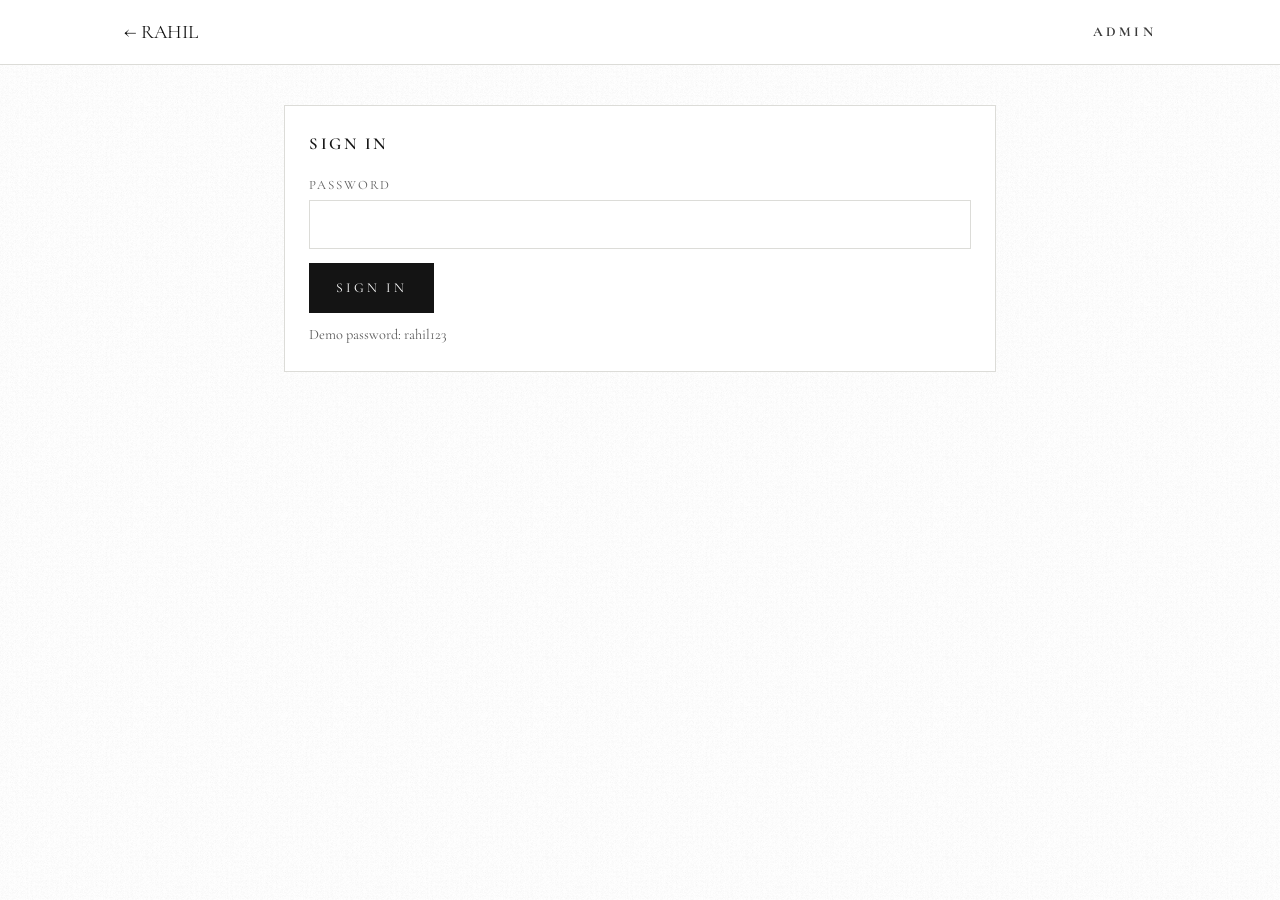
==== static/admin.html @ 31e0f8b6 "Initial commit: RAHIL website" ====
<!doctype html>
<html lang="en">
<head>
<meta charset="utf-8">
<meta name="viewport" content="width=device-width,initial-scale=1">
<title>Admin | RAHIL</title>
<meta name="robots" content="noindex">
<link href="https://fonts.googleapis.com/css2?family=Cormorant+Garamond:wght@400;600&display=swap" rel="stylesheet">
<link rel="stylesheet" href="style.css">
</head>
<body>
<nav><div class="wrap"><a class="logo" href="/">← RAHIL</a><span class="eyebrow">Admin</span></div></nav>
<main class="admin wrap">

  <div class="card" id="login">
    <h3>Sign in</h3>
    <label>Password</label><input type="password" id="pw">
    <p style="margin-top:14px"><button class="btn" id="login-btn">Sign in</button></p>
    <div class="msg" id="login-msg">Demo password: rahil123</div>
  </div>

  <div id="panel" hidden>
    <div class="card">
      <h3>Add YouTube video</h3>
      <label>Title</label><input id="v-title">
      <label>YouTube link</label><input id="v-url" placeholder="https://www.youtube.com/watch?v=...">
      <p style="margin-top:14px"><button class="btn" id="v-add">Add video</button></p>
      <div id="v-list" style="margin-top:16px"></div>
    </div>

    <div class="card">
      <h3>Add book</h3>
      <label>Title</label><input id="b-title">
      <label>Hindi title (optional)</label><input id="b-hindi">
      <label>Subtitle</label><input id="b-sub" placeholder="Poems · Translated by ...">
      <label>Cover image path or URL</label><input id="b-cover" placeholder="img/my-book.jpg">
      <label>Description</label><textarea id="b-desc"></textarea>
      <label>Publisher</label><input id="b-pub">
      <label>ISBN</label><input id="b-isbn">
      <label>Price</label><input id="b-price" placeholder="₹899">
      <label>Buy links — one per line as: Label | URL</label>
      <textarea id="b-links" placeholder="Amazon | https://..."></textarea>
      <p style="margin-top:14px"><button class="btn" id="b-add">Add book</button></p>
      <div id="b-list" style="margin-top:16px"></div>
    </div>
    <div class="msg" id="msg"></div>
  </div>
</main>
<script src="admin.js"></script>
</body>
</html>
---- static/style.css ----
:root{--bg:#fff;--fg:#141414;--mute:#5c5c5c;--line:#dcdcd8;--tint:#f5f5f2;--panel:#fff}
*{box-sizing:border-box;margin:0}
html{scroll-behavior:smooth;overflow-x:hidden;-webkit-text-size-adjust:100%}
body{overflow-x:hidden;max-width:100vw;background:var(--bg);color:var(--fg);font-family:"Cormorant Garamond",Georgia,serif;font-size:1.2rem;line-height:1.7;
  background-image:url("data:image/svg+xml,%3Csvg xmlns='http://www.w3.org/2000/svg' width='200' height='200'%3E%3Cfilter id='n'%3E%3CfeTurbulence baseFrequency='.8' numOctaves='2'/%3E%3CfeColorMatrix values='0 0 0 0 0 0 0 0 0 0 0 0 0 0 0 0 0 0 .05 0'/%3E%3C/filter%3E%3Crect width='200' height='200' filter='url(%23n)'/%3E%3C/svg%3E")}
.hindi{font-family:"Tiro Devanagari Hindi","Noto Serif Devanagari","Mangal",serif;letter-spacing:0}
img{max-width:100%;display:block}
a{color:inherit}
.wrap{max-width:1080px;margin:0 auto;padding:0 24px}

nav{position:sticky;top:0;z-index:10;background:rgba(255,255,255,.92);backdrop-filter:blur(6px);border-bottom:1px solid var(--line)}
nav .wrap{display:flex;justify-content:space-between;align-items:center;height:64px}
.logo{text-decoration:none;display:flex;align-items:baseline;gap:12px}
.logo .latin{letter-spacing:.4em;font-weight:700}
.logo .hindi{font-size:1.2rem}
nav ul{display:flex;gap:28px;list-style:none;padding:0}
nav ul a{text-decoration:none;font-size:.9rem;font-weight:700;letter-spacing:.2em;text-transform:uppercase;color:var(--fg)}
nav ul a:hover{color:var(--mute)}

/* hero */
.hero{display:flex;flex-direction:column;align-items:center;text-align:center;overflow:hidden;padding:0 24px 40px}
.hero-inner{min-height:calc(100vh - 64px);justify-content:center;padding-top:28px;position:relative;display:flex;flex-direction:column;align-items:center}
h1{font-size:clamp(4rem,min(16vw,21vh),10rem);font-weight:400;line-height:1.15}
.stroke{width:min(300px,60vw);margin-top:-6px}
.en{letter-spacing:.7em;margin:18px -.7em 30px 0;font-size:1.1rem;font-weight:600}
.verse-en{font-size:1.6rem;font-style:italic;line-height:1.45}
.verse-hi{color:var(--mute);margin:10px 0 34px;font-size:1.4rem}
.cta{display:flex;gap:12px;flex-wrap:wrap;justify-content:center}
@keyframes rise{from{opacity:0;transform:translateY(18px)}to{opacity:1;transform:none}}

.btn{display:inline-block;border:1px solid var(--fg);background:var(--fg);color:#fff;padding:12px 26px;font:inherit;font-size:.85rem;letter-spacing:.22em;text-transform:uppercase;text-decoration:none;cursor:pointer;transition:.25s}
.btn.ghost{background:transparent;color:var(--fg)}
.btn:hover{background:#fff;color:var(--fg);transform:translateY(-2px)}
.btn.ghost:hover{background:var(--fg);color:#fff}

section{padding:100px 0;border-top:1px solid var(--line)}
.tint{background:var(--tint)}
h2{font-size:2.2rem;font-weight:400;letter-spacing:.18em;text-transform:uppercase;margin-bottom:28px;position:relative}
h2::after{content:"";display:block;width:56px;height:3px;background:var(--fg);margin-top:12px;border-radius:3px}
h2.center{text-align:center}
h2.center::after{margin:12px auto 0}
.sub{text-align:center;color:var(--mute);font-style:italic;margin:-10px 0 56px}

/* about */
.about{display:grid;grid-template-columns:340px 1fr;gap:70px;align-items:start}
.about-side img{width:100%;aspect-ratio:4/5;object-fit:cover;object-position:50% 25%;border-radius:50%;filter:grayscale(1) contrast(1.05);border:1px solid var(--line);box-shadow:12px 12px 0 #e6e6e2}
.about p{margin-bottom:18px}

/* books */
.book{display:grid;grid-template-columns:340px 1fr;gap:60px;align-items:center;margin-bottom:90px}
.book:nth-child(even){grid-template-columns:1fr 340px}
.book:nth-child(even) .cover{order:2}
.cover img{border:1px solid var(--line);background:#fff;box-shadow:12px 12px 0 #e6e6e2;transition:transform .4s,box-shadow .4s;cursor:zoom-in}
.cover img:hover{transform:translate(-4px,-4px) rotate(-1deg);box-shadow:18px 18px 0 #dcdcd8}
.book .hi{font-size:1.9rem}
.book h3{font-size:2.3rem;font-weight:600;line-height:1.2;margin:2px 0 6px}
.eyebrow{font-size:.85rem;font-weight:700;letter-spacing:.24em;text-transform:uppercase;color:#3a3a3a}
.book p.desc{margin-top:16px}
.meta{display:flex;flex-wrap:wrap;gap:12px 36px;margin:18px 0;padding:14px 0;border-top:1px solid var(--line);border-bottom:1px solid var(--line)}
.meta dt{font-weight:700;font-size:.85rem;letter-spacing:.2em;text-transform:uppercase;color:var(--mute);line-height:1.3}
.meta dd{margin:4px 0 0;font-size:1.2rem;font-weight:700;color:var(--fg);letter-spacing:.02em;font-variant-numeric:lining-nums;font-feature-settings:"lnum" 1}
.thumbs{display:flex;gap:10px;margin-top:14px}
.thumbs img{height:90px;border:1px solid var(--line);cursor:zoom-in;transition:.2s}
.thumbs img:hover{transform:translateY(-3px)}
.buy{margin-top:22px;padding-top:18px;border-top:1px solid var(--line)}
.links{display:grid;grid-template-columns:repeat(3,1fr);gap:10px;margin-top:12px}
.links .btn{display:flex;flex-direction:column;align-items:center;justify-content:center;gap:2px;min-height:60px;padding:10px 8px;text-align:center;line-height:1.25;text-transform:none;letter-spacing:.02em}
.links .btn small{font-size:.68rem;letter-spacing:.2em;text-transform:uppercase;opacity:.75}
.links .btn strong{font-size:1.05rem;font-weight:700}
.soon{color:var(--mute);font-style:italic;margin-top:16px}

.videos{display:flex;flex-wrap:wrap;justify-content:center;gap:28px}
.videos .video{flex:0 1 calc((100% - 56px)/3);min-width:0}
.videos[data-count="1"] .video{flex-basis:min(100%,760px)}
.videos[data-count="2"] .video{flex-basis:calc((100% - 28px)/2)}
.video{border:1px solid var(--line);background:#fff;transition:.3s}
.video:hover{box-shadow:8px 8px 0 #e6e6e2;transform:translate(-3px,-3px)}
.video .frame{aspect-ratio:16/9}
.video iframe{width:100%;height:100%;border:0}
.video h4{font-weight:600;padding:14px 16px;font-size:1.2rem}
.empty{color:var(--mute);font-style:italic;text-align:center;flex:1 1 100%;padding:40px;border:1px dashed var(--line)}

footer{border-top:1px solid var(--line);padding:50px 24px;text-align:center;font-size:.85rem;letter-spacing:.18em;text-transform:uppercase;color:var(--mute)}
footer .hindi{text-transform:none;color:var(--fg);margin-bottom:10px}

#lightbox{position:fixed;inset:0;background:rgba(255,255,255,.96);z-index:50;display:flex;align-items:center;justify-content:center;padding:30px;cursor:zoom-out}
#lightbox[hidden]{display:none}
#lightbox img{max-height:100%;border:1px solid var(--line);box-shadow:12px 12px 0 #e6e6e2}

.js .reveal{opacity:0;transform:translateY(24px);transition:opacity .8s,transform .8s}
.js .reveal.in{opacity:1;transform:none}
@media(prefers-reduced-motion:reduce){*{animation:none!important;transition:none!important}.reveal{opacity:1;transform:none}}

/* admin */
.admin{max-width:760px;margin:40px auto}
.card{border:1px solid var(--line);background:var(--panel);padding:24px;margin-bottom:28px}
.card h3{font-weight:600;letter-spacing:.15em;text-transform:uppercase;font-size:1.05rem;margin-bottom:16px}
label{display:block;font-size:.8rem;letter-spacing:.15em;text-transform:uppercase;color:var(--mute);margin:12px 0 4px}
input,textarea{width:100%;padding:10px;border:1px solid var(--line);background:#fff;color:var(--fg);font:inherit;font-size:1rem}
textarea{min-height:90px}
.row{display:flex;justify-content:space-between;align-items:center;gap:10px;padding:8px 0;border-bottom:1px solid var(--line);font-size:1rem}
.row button{border:1px solid var(--line);background:none;color:var(--fg);cursor:pointer;padding:3px 10px}
.msg{font-size:.9rem;color:var(--mute);margin-top:10px}

@media(max-width:820px){
  .about,.book,.book:nth-child(even){grid-template-columns:1fr;gap:34px}
  .book:nth-child(even) .cover{order:0}
  .about-side{max-width:300px}
  .cover{max-width:300px}
  nav ul{gap:16px}.logo .latin{display:none}
}

@media(max-width:820px){
  section{padding:64px 0}
  .about-side{margin:0 auto;width:100%;max-width:280px}
  .cover{margin:0 auto;max-width:280px}
  .book{margin-bottom:64px}
}
@media(max-width:520px){
  body{font-size:1.1rem}
  .wrap{padding:0 18px}
  nav .wrap{height:56px}
  nav ul{gap:14px}
  nav ul a{font-size:.72rem;letter-spacing:.14em}
  .logo .hindi{font-size:1.3rem}
  .hero{min-height:calc(100svh - 56px);padding:40px 18px 70px}
  .en{letter-spacing:.5em;margin-right:-.5em}
  .verse-en{font-size:1.35rem}
  .cta{flex-direction:column;width:100%;max-width:280px}
  .cta .btn{text-align:center}
  h2{font-size:1.7rem;letter-spacing:.12em}
    .book h3{font-size:1.8rem}
  .links{grid-template-columns:repeat(2,1fr);gap:10px}.links .btn strong{font-size:1rem}
  
  footer{padding:40px 18px;letter-spacing:.1em}
}

@media(max-width:520px){
  nav .wrap{gap:10px}
  nav ul{gap:12px}
  nav ul a{font-size:.7rem;letter-spacing:.08em}
  .logo .hindi{font-size:1.2rem}
  h1{font-size:clamp(4rem,22vw,6rem)}
  .verse-en{overflow-wrap:anywhere}
  .meta{letter-spacing:.06em;overflow-wrap:anywhere}
  .thumbs img{height:80px}
}
@media(max-width:360px){.logo{display:none}nav .wrap{justify-content:center}}

@media(max-width:900px){.videos .video,.videos[data-count="2"] .video{flex-basis:calc((100% - 28px)/2)}.videos[data-count="1"] .video{flex-basis:min(100%,760px)}}
@media(max-width:600px){.videos .video,.videos[data-count] .video{flex-basis:100%}}


.scroll{margin-top:20px;font-size:1.8rem;line-height:1;text-decoration:none;color:var(--fg)}
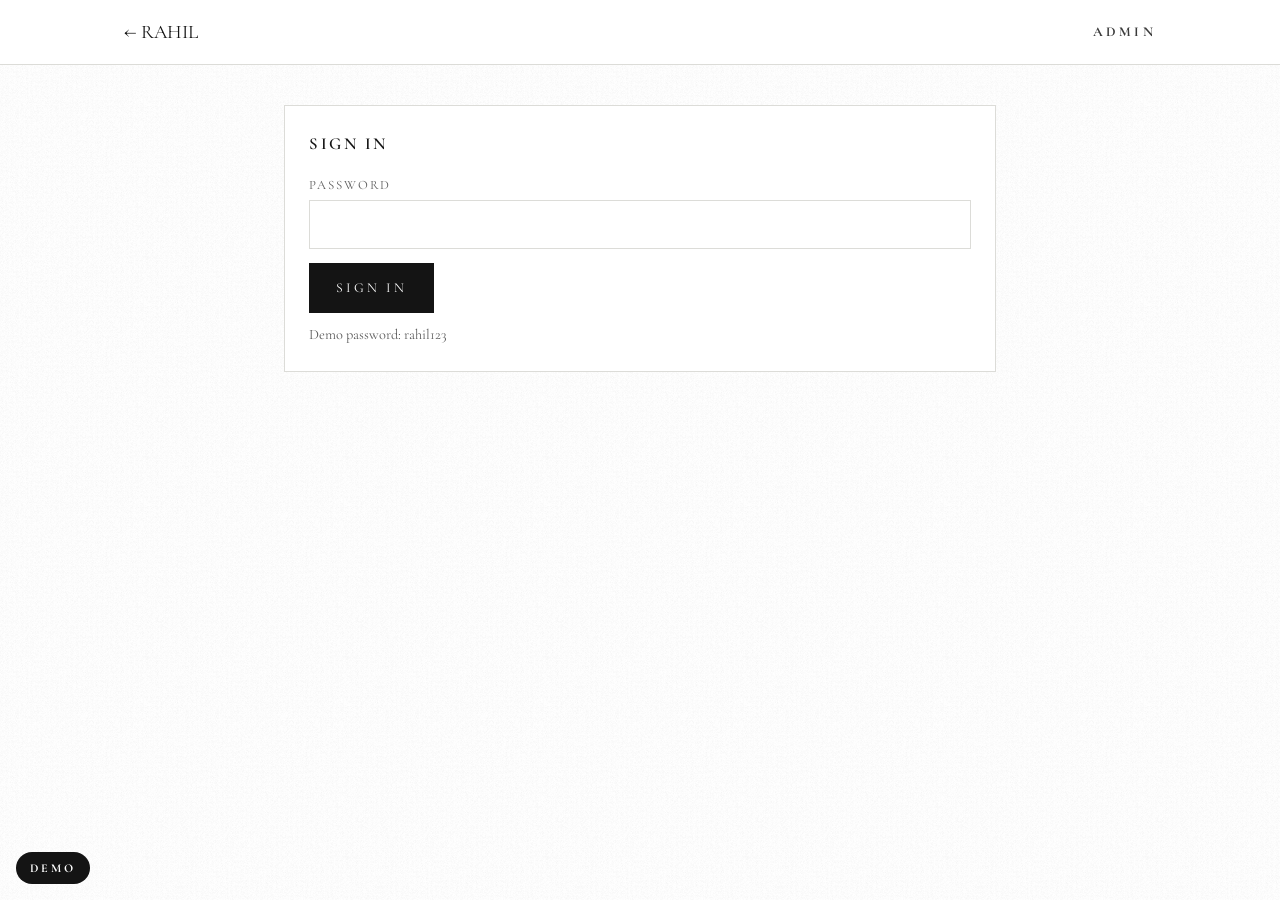
==== commit 908e6c16: "Make demo GitHub Pages compatible, add Demo pill and Pages workflow Co-Authored-By: Claude Sonnet 5." ====
--- a/static/admin.html
+++ b/static/admin.html
@@ -44,8 +44,11 @@
       <div id="b-list" style="margin-top:16px"></div>
     </div>
     <div class="msg" id="msg"></div>
+    <p class="msg" id="demo-note" hidden>Demo mode: changes are saved in this browser only. <a href="#" id="reset">Reset demo data</a></p>
   </div>
 </main>
+<div class="demo-pill">Demo</div>
+<script src="store.js"></script>
 <script src="admin.js"></script>
 </body>
 </html>
--- a/static/style.css
+++ b/static/style.css
@@ -152,3 +152,5 @@
 
 
 .scroll{margin-top:20px;font-size:1.8rem;line-height:1;text-decoration:none;color:var(--fg)}
+
+.demo-pill{position:fixed;left:16px;bottom:16px;z-index:40;background:var(--fg);color:#fff;font-size:.75rem;font-weight:700;letter-spacing:.25em;text-transform:uppercase;padding:6px 14px;border-radius:999px;pointer-events:none}
